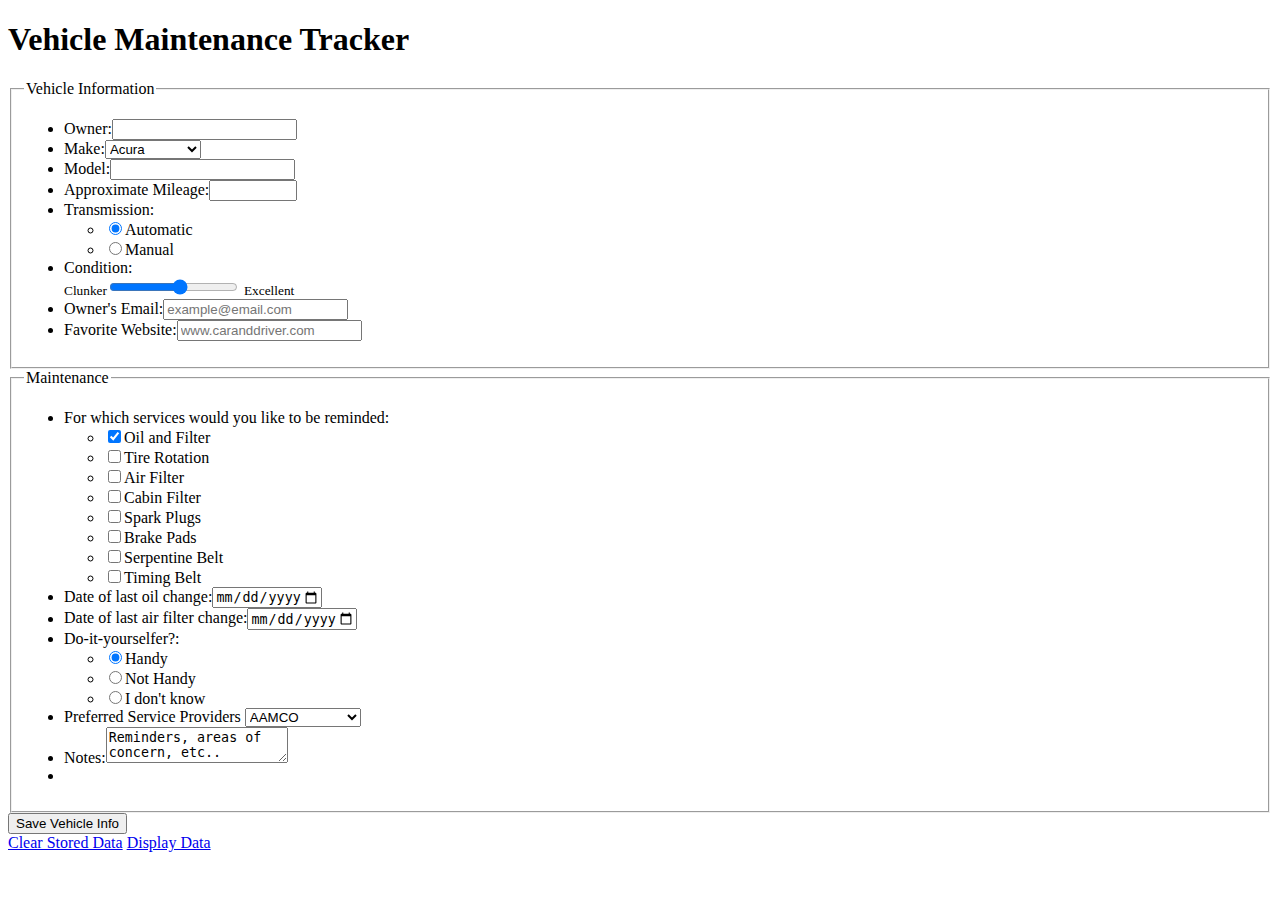
==== addItem.html @ 9732dd53 "Initial commit" ====
<!DOCTYPE html>
<!-- Project: VFW Project 2 -->
<!-- Name: Brent Marohnic -->
<!-- Term: 1207 -->

<html>
	<head>
		<meta charset="UTF-8" />
		<meta name="keywords" content="Vehicle Service Tracker App" />
		<meta name="description" content="Keep your vehicles properly serviced" />
		<meta name="robots" content="index, follow" />
		<meta name="viewport" content="user-scalable=no width=device-width" />
		<title>Vehicle Maintenance Tracker</title>
		<!-- <link rel="stylesheet" href="style.css" type="text/css" /> -->
	</head>
	<body>
		<h1>Vehicle Maintenance Tracker</h1>
		<form id=bigForm action="#" method="post">
			<fieldset>
				<legend>Vehicle Information</legend>
				<ul>
					<li><label for="owner">Owner:</label><input type="text" id="owner" /></li>
					<li id="carMake"><label for="allMakes">Make:</label></li>
					<li><label for="carModel">Model:</label><input type="text" id="carModel" /></li>
					<li><label for="carMileage">Approximate Mileage:</label><input type="number" id="carMileage" min="30000" max="300000" step="5000" /></li>
					<li>Transmission:
						<ul>
							<li><input type="radio" checked="checked" value="Automatic" id="automatic" name="transmission" /><label for="automatic">Automatic</label></li>
							<li><input type="radio" value="Manual" id="manual" name="transmission" /><label for="manual">Manual</label></li>
						</ul>	
					</li>
					<li><label for="carCondition">Condition:</label>
						<br><label for="carCondition"><small>Clunker</small></label><input type="range" id="carCondition" min=1 max=10 />
							<label for="carCondition"><small>Excellent</small></label></li>
					<li><label for="email">Owner's Email:</label><input type="email" id="email" placeholder="example@email.com" /></li>
					<li><label for="url">Favorite Website:</label><input type="url" id="url" placeholder="www.caranddriver.com" /></li>
				</ul>
			</fieldset>
			<fieldset>
				<legend>Maintenance</legend>
				<ul>
					<li>For which services would you like to be reminded:
						<ul>
							<li><input type="checkbox" checked="checked" value="Oil and Filter" id="oilAndFilter" /><label for="oilAndFilter">Oil and Filter</label></li>
							<li><input type="checkbox" value="Tire Rotation" id="tireRotation" /><label for="tireRotation">Tire Rotation</label></li>
							<li><input type="checkbox" value="Air Filter" id="airFilter" /><label for="airFilter">Air Filter</label></li>
							<li><input type="checkbox" value="Cabin Filter" id="cabinFilter" /><label for="cabinFilter">Cabin Filter</label></li>
							<li><input type="checkbox" value="Spark Plugs" id="sparkPlugs" /><label for="sparkPlugs">Spark Plugs</label></li>
							<li><input type="checkbox" value="Brake Pads" id="brakePads" /><label for="brakePads">Brake Pads</label></li>
							<li><input type="checkbox" value="Serpentine Belt" id="sBelt" /><label for="sBelt">Serpentine Belt</label></li>
							<li><input type="checkbox" value="Timing Belt" id="tBelt" /><label for="tBelt">Timing Belt</label></li>
						</ul>
					</li>
					<li><label for="lastOilChange">Date of last oil change:</label><input type="date" id="lastOilChange" min="2011-01-01" max="2012-06-28"/></li>
					<li><label for="lastAirChange">Date of last air filter change:</label><input type="date" id="lastAirChange" min="2011-01-01" max="2012-06-28"/></li>
					<li>Do-it-yourselfer?:
						<ul>
							<li><input type="radio" checked="checked" value="Handy" id="handy" name="handy" /><label for="handy">Handy</label></li>
							<li><input type="radio" value="Not Handy" id="notHandy" name="handy" /><label for="notHandy">Not Handy</label></li>
							<li><input type="radio" value="Unknown" id="noIdea" name="handy" /><label for="noIdea">I don't know</label></li>
						</ul>	
					</li>
					<li>
						<label for="shops">Preferred Service Providers</label>
						<select id="shops">
							<optgroup label="Specialty">
								<option value="AAMCO">AAMCO</option>
								<option value="Tire Kingdom">Tire Kingdom</option>
							</optgroup>
							<optgroup label="General Automotive">
								<option value="Jiffy Lube">Jiffy Lube</option>
								<option value="Tuffy">Tuffy</option>
								<option value="Firestone">Firestone</option>
								<option value="Valvoline">Valvoline</option>
							</optgroup>
						</select>
					</li>
					<li><label for="comments">Notes:</label><textarea id="comments">Reminders, areas of concern, etc..</textarea></li>
					<li><input type="hidden" value="true" /></li>
				</ul>
			</fieldset>
			<input id="saveIt"  type="submit" value="Save Vehicle Info" />
		</form>
		<a id="clearAll" href="#">Clear Stored Data</a>
		<a id="displayData" href="#">Display Data</a>
		<a id="addNew" style="display:none" href="addItem.html">Add New</a>
		<script type="text/javascript" src="main.js"></script>
	</body>
</html>
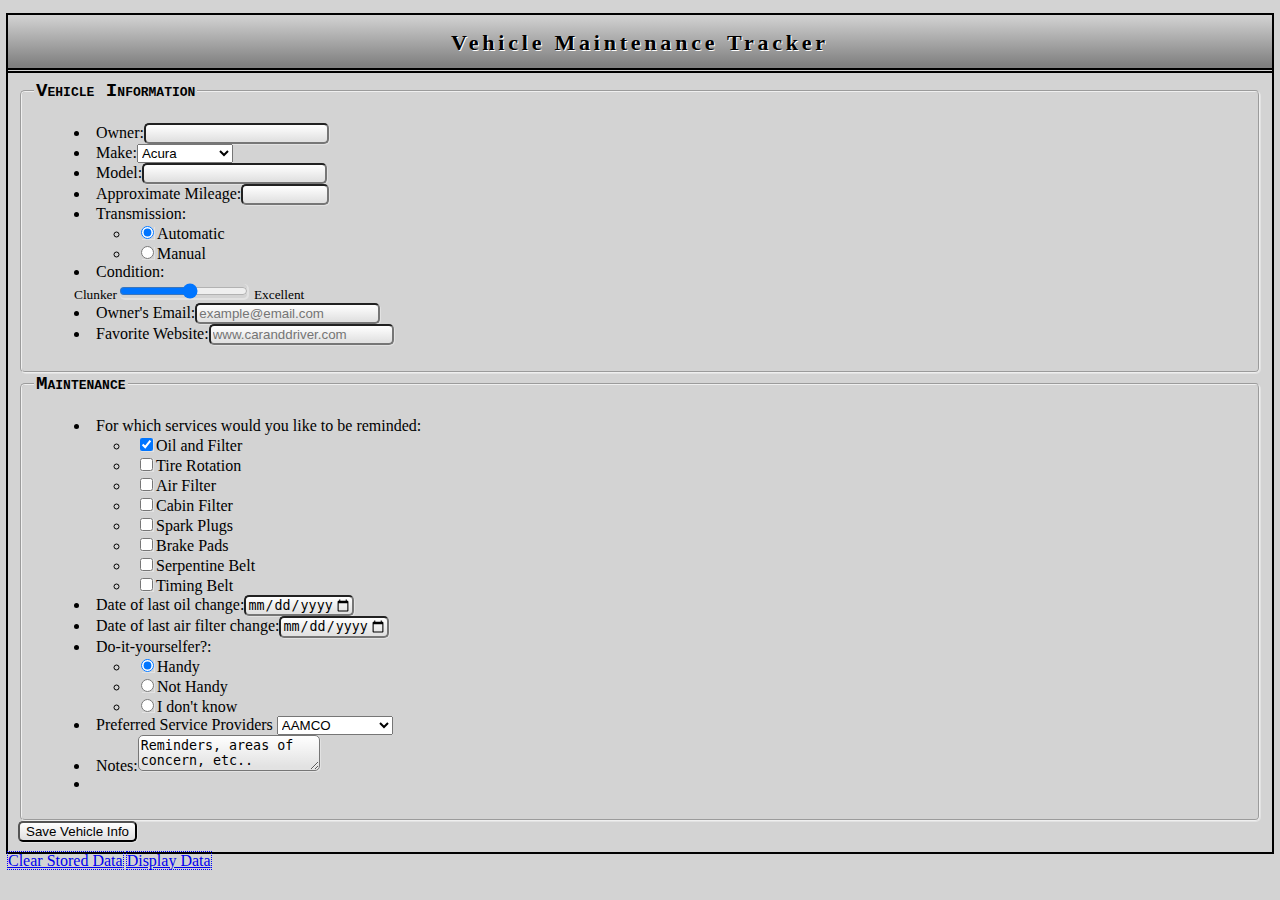
==== commit f1a7e1ff: "Final commit" ====
--- a/addItem.html
+++ b/addItem.html
@@ -2,6 +2,7 @@
 <!-- Project: VFW Project 2 -->
 <!-- Name: Brent Marohnic -->
 <!-- Term: 1207 -->
+<!-- Date: 2012-07-12 -->
 
 <html>
 	<head>
@@ -11,7 +12,7 @@
 		<meta name="robots" content="index, follow" />
 		<meta name="viewport" content="user-scalable=no width=device-width" />
 		<title>Vehicle Maintenance Tracker</title>
-		<!-- <link rel="stylesheet" href="style.css" type="text/css" /> -->
+		<link rel="stylesheet" href="style.css" type="text/css" />
 	</head>
 	<body>
 		<h1>Vehicle Maintenance Tracker</h1>
--- a/style.css
+++ b/style.css
@@ -0,0 +1,60 @@
+/*
+Project: VFW Project 2
+Name: Brent Marohnic
+Term: 1207
+Date: 2012-07-12 
+*/ 
+body {
+	background:lightgrey;
+}
+h1 {
+	
+	background-image: -webkit-linear-gradient(top, lightgrey 0%, grey 90%);
+	font-size:22px;
+	font-family:"Gill Sans MT";
+	text-align:center;
+	text-shadow:1px 1px #FFFFFF;
+	margin-bottom:-1px;
+	outline:2px solid black;
+	letter-spacing:0.1cm;
+	padding:15px;
+}
+
+form {
+	background:lightgrey;
+	outline:2px solid black;
+	padding:10px;
+	
+}
+
+a {
+	outline:1px dotted blue;
+}
+
+input {
+	background-image: -webkit-linear-gradient(top, #FFF 0%, #E2E2E2 90%);
+	border-radius: 5px;
+	box-shadow: 1px 1px #E2E2E2;
+}
+
+legend {
+	font-family:Courier;
+	font-variant:small-caps;
+	font-weight:bold;
+	font-size:larger;
+}
+
+fieldset {
+	border-radius: 5px;
+	box-shadow: 1px 1px #E2E2E2;
+}
+
+li {
+	list-style-position: inside;
+}
+
+textarea {
+	border-radius: 5px;
+	background-image: -webkit-linear-gradient(top, #FFF 0%, #E2E2E2 90%);
+	box-shadow: 1px 1px #E2E2E2;
+}
